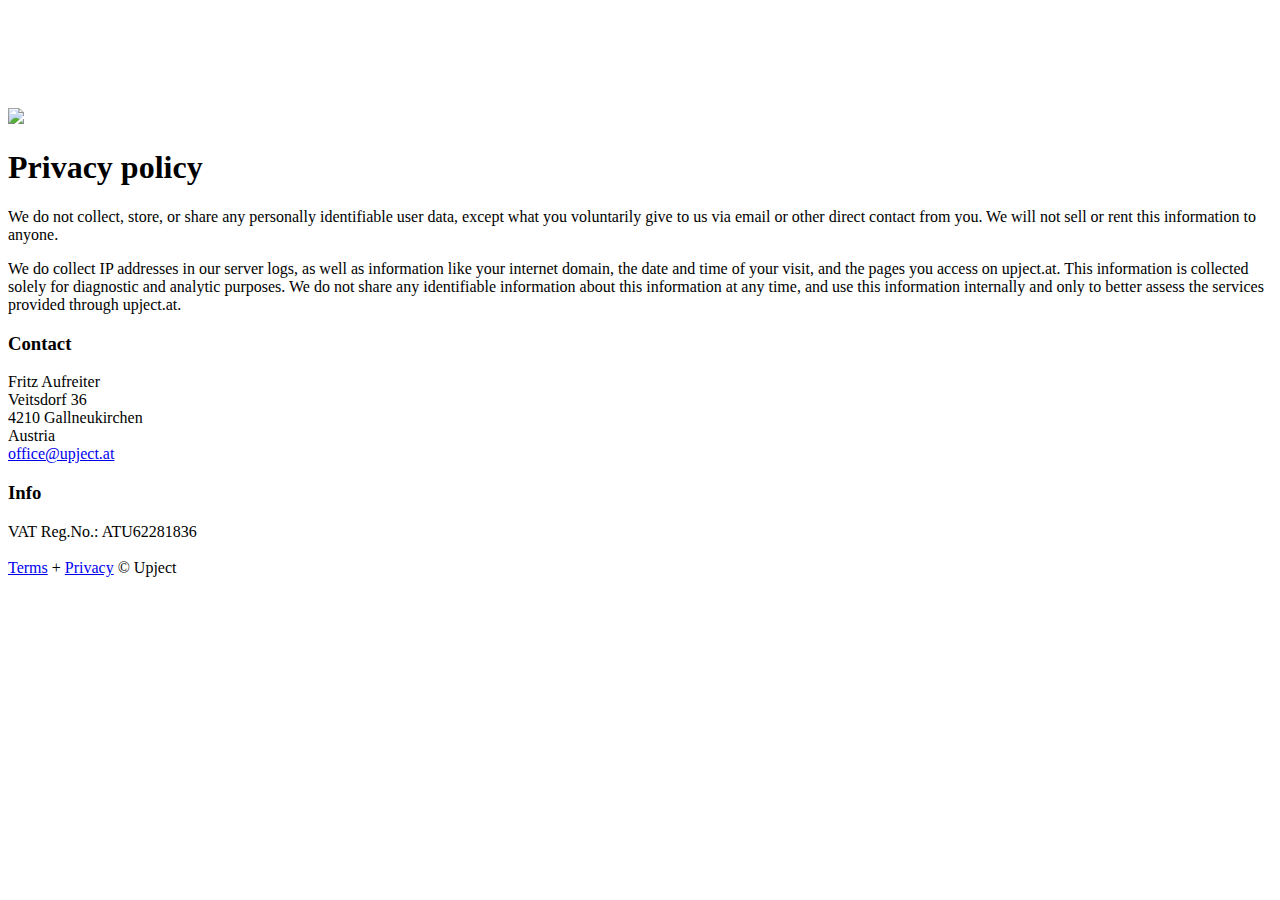
==== privacy/index.html @ af5e8b3a "Fix url problems." ====
<!DOCTYPE html>
<html xmlns:mml="http://www.w3.org/1998/Math/MathML">
  <head>
    <title>Upject - Privacy</title>
    <link href='http://fonts.googleapis.com/css?family=Open+Sans:400italic,400,600' rel='stylesheet' type='text/css'>

    <link href='../styles/font-awesome.css' rel='stylesheet' type='text/css'/>

    <meta name="description" content="Whether you're a journalist, writer or scientist, the Substance Composer<br/> is the tool to create and self-publish professional web-first publications."/>

    <meta name="viewport" content="width=device-width, initial-scale=1.0, maximum-scale=10.0, user-scalable=yes" />
    <meta name="apple-mobile-web-app-status-bar-style" content="black">
    <meta name="apple-mobile-web-app-capable" content="yes">

    <link href='../styles/bootstrap.css' rel='stylesheet' type='text/css'/>
    <link href='../styles/upject.css' rel='stylesheet' type='text/css'/>

  </head>
  <body>


    <div class="section darker header" style="padding: 100px 0px 0px 0px;">
      <div class="container">
        <div class="row">
          <div class="col-md-12 header-inner text-center">
              <a class="upject-logo" href="./"><img src="images/upject-logo.png"></a>
              <div class="menu">
              </div>
          </div>
        </div>
      </div>
    </div>

    <!-- Header -->
    <div class="section darker header">
      <div class="container">
        <div class="row">
          <div class="col-md-12">
            <h1 class="text-center">Privacy policy</h1>
            <p class="lead text-center">
              
            </p>
          </div>
        </div>
      </div>
    </div>


    <!-- Mission -->
    <div class="section mission darker">
      <div class="container">
        

        <div class="row">
          <div class="col-md-12">
            <p class="text-center">
              We do not collect, store, or share any personally identifiable user data, except what you voluntarily give to us via email or other direct contact from you. We will not sell or rent this information to anyone.
            </p>
            <p class="text-center">
              We do collect IP addresses in our server logs, as well as information like your internet domain, the date and time of your visit, and the pages you access on upject.at. This information is collected solely for diagnostic and analytic purposes. We do not share any identifiable information about this information at any time, and use this information internally and only to better assess the services provided through upject.at.
            </p>
          </div>
        </div>
   
      </div>
    </div>

    <!-- Footer -->
    <div class="section contact darker">
      <div class="container">
        
        <div class="row">
          <div class="col-md-6">
            <h3 class="text-center">Contact</h3>
            <p class="text-center">
              Fritz Aufreiter<br/>
              Veitsdorf 36<br/>
              4210 Gallneukirchen<br/>
              Austria<br/>
              <a href="mailto:office@upject.at">office@upject.at</a>
            </p>
          </div>
          <div class="col-md-6">
            <h3 class="text-center">Info</h3>
            <p class="text-center">
              VAT Reg.No.: ATU62281836<br/><br/>
              <a href="/tos">Terms</a> + <a href="/privacy">Privacy</a> &copy; Upject
            </p>
          </div>
        </div>
      </div>
    </div>
  
  
    <script>

    </script>
  </body>
</html>
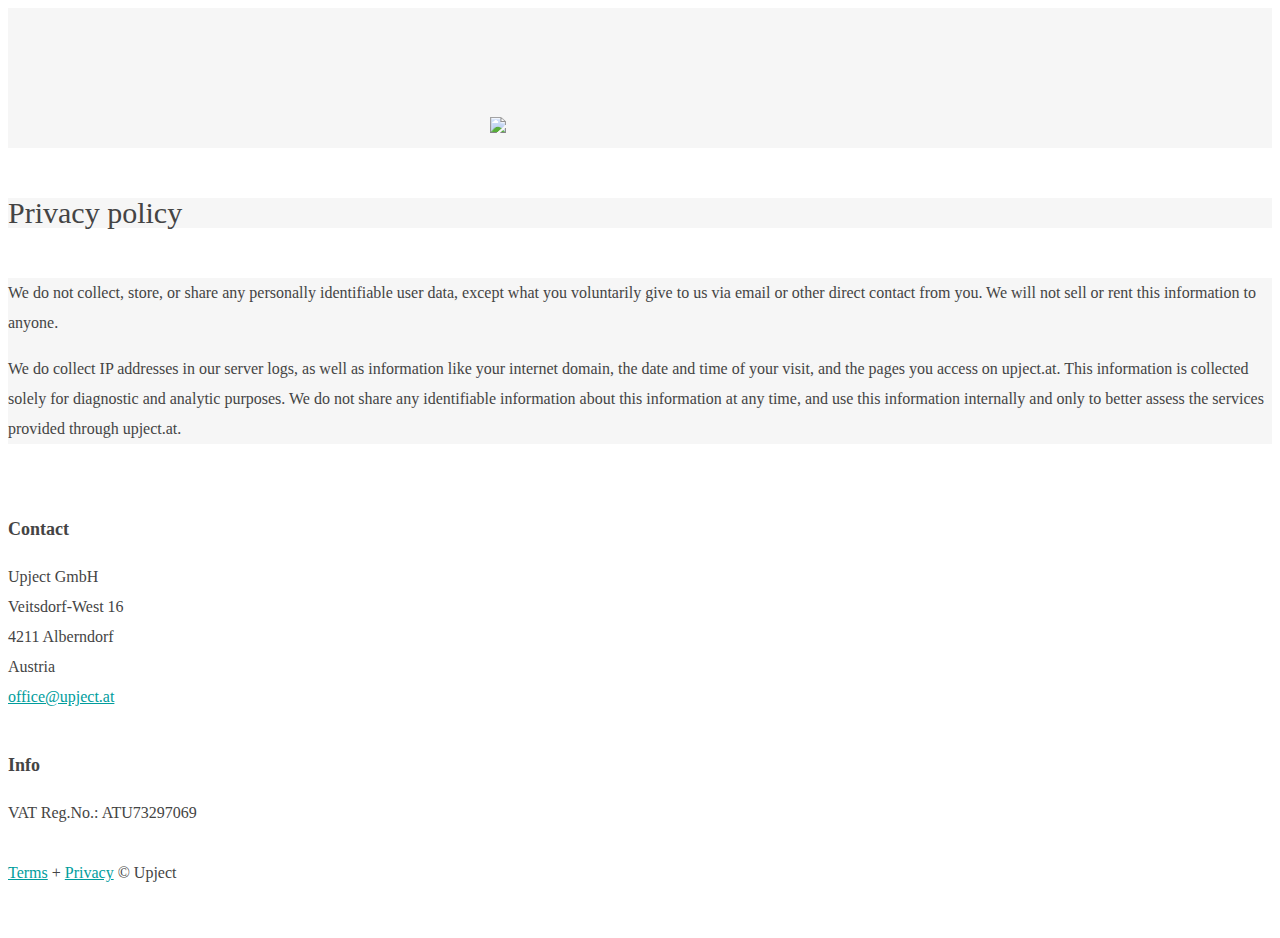
==== commit edbb69b3: "Add video content to Saleshub micropage" ====
--- a/privacy/index.html
+++ b/privacy/index.html
@@ -23,7 +23,7 @@
       <div class="container">
         <div class="row">
           <div class="col-md-12 header-inner text-center">
-              <a class="upject-logo" href="./"><img src="images/upject-logo.png"></a>
+              <a class="upject-logo" href="./"><img src="../images/upject-logo.png"></a>
               <div class="menu">
               </div>
           </div>
@@ -66,16 +66,16 @@
     </div>
 
     <!-- Footer -->
-    <div class="section contact darker">
+    <div class="section contact">
       <div class="container">
         
         <div class="row">
           <div class="col-md-6">
             <h3 class="text-center">Contact</h3>
             <p class="text-center">
-              Fritz Aufreiter<br/>
-              Veitsdorf 36<br/>
-              4210 Gallneukirchen<br/>
+              Upject GmbH<br/>
+              Veitsdorf-West 16<br/>
+              4211 Alberndorf<br/>
               Austria<br/>
               <a href="mailto:office@upject.at">office@upject.at</a>
             </p>
@@ -83,8 +83,8 @@
           <div class="col-md-6">
             <h3 class="text-center">Info</h3>
             <p class="text-center">
-              VAT Reg.No.: ATU62281836<br/><br/>
-              <a href="/tos">Terms</a> + <a href="/privacy">Privacy</a> &copy; Upject
+              VAT Reg.No.: ATU73297069<br/><br/>
+              <a href="../tos">Terms</a> + <a href="../privacy">Privacy</a> &copy; Upject
             </p>
           </div>
         </div>
--- a/styles/upject.css
+++ b/styles/upject.css
@@ -0,0 +1,343 @@
+/*
+Typography / Basics
+---------------------------------------------*/
+
+ /**
+ * @license
+ * MyFonts Webfont Build ID 2723293, 2014-01-13T08:20:14-0500
+ * 
+ * The fonts listed in this notice are subject to the End User License
+ * Agreement(s) entered into by the website owner. All other parties are 
+ * explicitly restricted from using the Licensed Webfonts(s).
+ * 
+ * You may obtain a valid license at the URLs below.
+ * 
+ * Webfont: Avenir 85 Heavy by Linotype
+ * URL: http://www.myfonts.com/fonts/linotype/avenir/85-heavy/
+ * Copyright: Copyright &#x00A9; 1989, 1995, 2002 Adobe Systems Incorporated.  All Rights Reserved. &#x00A9; 1981, 1995, 2002 Heidelberger Druckmaschinen AG. All rights reserved.
+ * Licensed pageviews: 250,000
+ * 
+ * 
+ * License: http://www.myfonts.com/viewlicense?type=web&buildid=2723293
+ * 
+ * © 2014 MyFonts Inc
+*/
+
+
+/* @import must be at top of file, otherwise CSS will not work */
+/*@import url("//hello.myfonts.net/count/298ddd");*/
+  
+/*@font-face {font-family: 'AvenirLTStd-Heavy';src: url('fonts/avenir/298DDD_0_0.eot');src: url('fonts/avenir/298DDD_0_0.eot?#iefix') format('embedded-opentype'),url('fonts/avenir/298DDD_0_0.woff') format('woff'),url('fonts/avenir/298DDD_0_0.ttf') format('truetype');}*/
+
+
+/*
+General styles
+---------------------------------------------*/
+
+
+body {
+  /*background: #303030;*/
+  color: #444;
+
+  -webkit-font-smoothing: antialiased;
+  line-height: 30px;
+}
+
+.section {
+  margin-bottom: 50px;
+}
+
+.darker {
+  background: #f6f6f6;
+}
+
+a {
+  color: #009d9dff;
+}
+
+a:hover {
+  text-decoration: none;
+/*  color: #28fff7;*/
+}
+
+/*
+Big Teaser (coming this April)
+---------------------------------------------*/
+
+
+.row p.big-teaser {
+  /*font-family: 'Josefin Sans';*/
+  /*font-weight: 600;*/
+  padding-top: 30px;
+  padding-bottom: 20px;
+  /*color: #fff;*/
+
+  font-size: 30px;
+}
+
+.row p.big-teaser a {
+  /*color: rgba(255,255,255,1);*/
+}
+
+.row p.big-teaser a:hover {
+  /*color: rgba(255,255,255,1);*/
+}
+
+
+/*
+Download button
+---------------------------------------------*/
+
+.download-button {
+  display: block;
+  width: 300px;
+  margin: 0 auto;
+  background: #222;
+  color: rgba(255,255,255,0.9);
+  font-size: 20px;
+  padding: 20px;
+  margin-bottom: 40px;
+}
+
+.download-button:hover {
+  color: rgba(255,255,255,1);
+  background: #000;
+}
+
+
+/*
+Teaser
+---------------------------------------------*/
+
+
+
+.section.teaser {
+  font-size: 22px;
+  /*background-image: url(/images/teaser-background.jpeg);*/
+  background-position: 0px -200px;
+  background-size: 100%;
+
+  /*background: #125062;*/
+
+  background-repeat: no-repeat;
+  padding-bottom: 0px
+}
+
+.section.teaser .row {
+  padding: 10px 0;
+  padding-bottom: 40px;
+}
+
+
+.teaser h1 a {
+  /*font-family: 'Josefin Sans';*/
+  font-size: 30px;
+  font-weight: normal;
+  /*color: white;*/
+}
+
+.teaser .feature span {
+  font-size: 13px;
+  font-weight: 600;
+}
+
+.articles .date {
+  font-size: 12px;
+  /*color: rgba(255,255,255,0.4);*/
+
+}
+
+/*
+Header
+---------------------------------------------*/
+
+.top-container{
+  background-image:url('../images/flowfield.png');
+  background-repeat:no-repeat;
+  background-position:top center;
+  background-attachment:fixed;
+}
+
+
+.header .header-inner {
+  overflow: hidden;
+  line-height: 40px;
+}
+
+.header p {
+  max-width: 500px;
+  margin: 40px auto;
+}
+
+.header .header-inner .upject-logo {
+  /*color: white;*/
+  width: 300px;
+  display: block;
+  margin: 0 auto;
+}
+
+.upject-logo img {
+  width: 300px;
+}
+
+.header .header-inner .menu {
+  float: right;
+}
+
+.header .header-inner .menu .menu-entry {
+
+  font-size: 13px;
+  font-weight: 600;
+  color: rgba(255,255,255,0.4);
+  float: left;
+  display: block;
+  /*margin-left: 10px;*/
+  padding: 2px 7px;
+  /*border-radius: 5px;*/
+}
+
+.header .header-inner .menu .menu-entry.active {
+  color: white;
+  /*background: rgba(0,0,0,0.5);*/
+}
+
+
+.header .header-inner .menu .menu-entry:hover {
+  color: white;
+}
+
+
+
+.header .lead {
+  font-size: 18px;
+
+}
+
+.header h1 {
+  /*font-family: 'Josefin Sans';*/
+  font-weight: 300;
+  /*font-weight: normal;*/
+  font-size: 30px;
+}
+
+.header .row p {
+  /*color: rgba(255,255,255,0.6);*/
+}
+
+/* Mission */
+.section.mission i{
+  color: #009d9dff;
+}
+
+.row.heading {
+  padding-top: 50px;
+  padding-bottom: 50px;
+  font-size: 25px;
+  font-weight: 300;
+/*  font-family: 'Josefin Sans';
+  font-weight: 700;*/
+}
+
+.row.heading .feature {
+  font-family: 'Open Sans';
+  font-weight: normal;
+}
+
+.row.heading p {
+  font-family: 'Open Sans';
+  font-weight: normal;
+}
+
+.row h3 {
+  font-weight: 600;
+  font-size: 18px;
+  padding-top: 20px;
+}
+
+.row p {
+  /*font-family: 'Source Sans Pro';*/
+  font-size: 16px;
+  /*color: rgba(255,255,255,0.6);*/
+}
+
+img {
+  width: 100%;
+}
+
+video {
+  width: 100%;
+}
+
+
+.row p.attribution {
+  text-align: center;
+  font-size: 13px;
+  margin-bottom: 30px;
+}
+
+/*
+Voices 
+---------------------------------------------*/
+
+.row blockquote {
+  font-family: Georgia;
+  font-size: 20px;
+  font-style: italic;
+  /*color: rgba(255,255,255,0.8);*/
+  border: none;
+}
+
+
+/*
+Team 
+---------------------------------------------*/
+
+.section.team .team-member {
+  margin-top: 50px;
+  margin-bottom: 50px;
+  padding: 30px;
+  background: white;
+  color: rgba(0,0,0,0.9);
+  position: relative;
+}
+
+.section.team .team-member .role {
+/*  position: absolute;
+  left: 300px;
+  top: 670px;
+  font-size: 16px;*/
+  color: rgba(0,0,0,0.6);
+  padding-bottom: 20px;
+}
+
+.section.team .team-member h3 {
+  font-size: 20px;
+  padding: 20px 0;
+  padding-bottom: 0px;
+}
+
+.section.team .team-member p {
+  color: rgba(0,0,0,0.6);
+}
+
+.section .video{
+  width: 940px;
+  min-height: 528px;
+  border: 1px solid #aaaaaa;
+  color: #aaaaaa;
+  font-size: 10px;
+}
+
+.section h1{
+  margin-bottom: 36px;
+}
+
+.section ul li div{
+  font-size: 28px;
+  margin-bottom: 10px;
+  margin-top: 20px;
+}
+
+.section ul{
+  padding-left: 20px;
+}